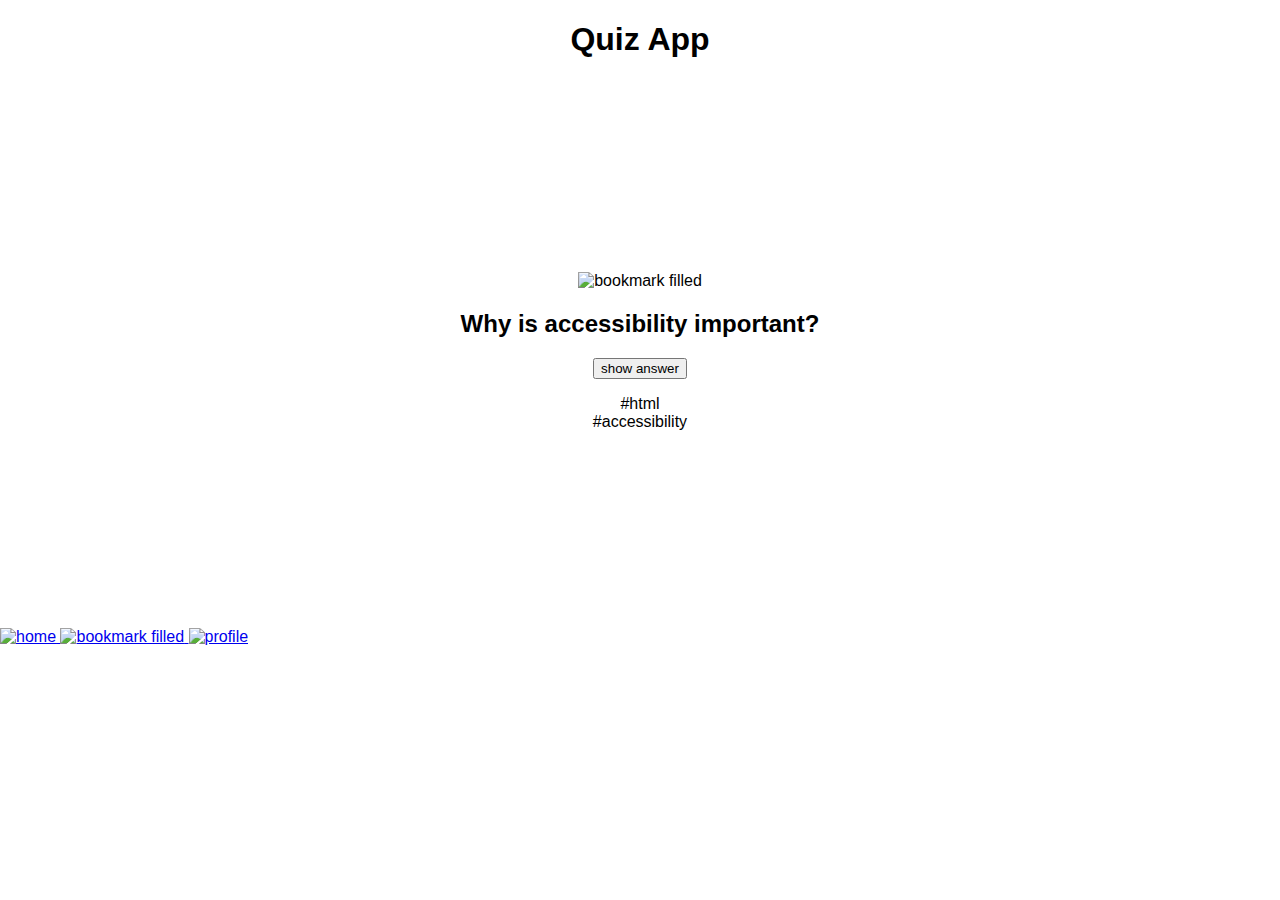
==== bookmark.html @ 5528de23 "first commit in this branch" ====
<!DOCTYPE html>
<html lang="en">
<head>
  <meta charset="UTF-8" />
  <meta http-equiv="X-UA-Compatible" content="IE=edge" />
  <meta name="viewport" content="width=device-width, initial-scale=1.0" />
  <title>Document</title>
  <link rel="stylesheet" href="./styles.css" />
</head>
<body>
  <header>
    <h1>Quiz App</h1>
  </header>
  <main>
    <section class="question-card">
      <img
        id="bookmarkButton"
        class="question-card__icon question-card__icon--active"
        src="./assets/bookmark_filled.png"
        alt="bookmark filled"
      />
      <h2 class="question-card__question">Why is accessibility important?</h2>
      <button class="question-card__button">show answer</button>
      <p class="question-card__answer"></p>
      <div class="question-card__tags">
        <div class="question-card__tag">#html</div>
        <div class="question-card__tag">#accessibility</div>
      </div>
    </section>
  </main>
  <footer class="footer">
    <a href="index.html" class="footer__link">
      <img class="footer__icon" src="./assets/home.png" alt="home" />
    </a>
    <a href="bookmark.html" class="footer__link footer__link--active">
      <img
        class="footer__icon"
        src="./assets/bookmark_filled.png"
        alt="bookmark filled"
      />
    </a>
    <a href="profile.html" class="footer__link">
      <img class="footer__icon" src="./assets/profile.png" alt="profile" />
    </a>
  </footer>

  <script>
    const bookmarkButton = document.getElementById('bookmarkButton');

    bookmarkButton.addEventListener('click', function() {
      bookmarkButton.classList.toggle('bookmarked');
    });
  </script>
</body>
</html>
---- styles.css ----
body {
  margin: 5vw;
  padding: 1vw;
  font-family: Arial, sans-serif;
}

header {
  text-align: center;
}

.app-title {
  font-size: 38px;
}

main {
  padding: 15vw;
  margin: 5px;
  text-align: center;
}

.show-answer-button {
  padding: 1vw;
}

.buttons {
  text-align: left;
}

.question-card1 {
  background-color: #f1f1f1;
  border-radius: 10px;
  padding: 20px;
  margin-bottom: 55px;
  position: relative;
}

.question-card2 {
  background-color: #f1f1f1;
  border-radius: 10px;
  padding: 20px;
  margin: 0%;
  position: relative;
}

.questions__bookmark{
  position: absolute;
  top: -12px;
  right: 10px;
  width: 30px;
}

.question {
  font-size: 22px;
}

.show-answer-button {
  margin-top: 10px;
}

.answer {
  display: none;
  margin-top: 10px;
}

.buttons {
  margin-top: 20px;
}

.grey-button {
  background-color: rgb(92, 89, 89);
  color: #020202;
  padding: 5px 5px;
  margin-right: 0px;
}

.fixed-footer {
  position: fixed;
  bottom: 0;
  left: 0;
  right: 0;
  background-color: #f1f1f1;
  padding: 30px;
  display: grid;
}

.fixed-footer nav {
  display: flex;
  justify-content: space-evenly;
}

.fixed-footer img {
  display: flex;
  width: 13vw;
  height: 13vw;
}

/* Profile Page */
body {
  font-family: Arial, sans-serif;
  margin: 0;
  padding: 0;
}

.profile-picture {
  width: 200px;
  height: 200px;
  border-radius: 50%;
  object-fit: cover;
}

.alternate-text {
  font-size: 16px;
  color: gray;
  object-position: 20vw;
  margin-left: 0vw;
}

.section-title {
  font-size: 20px;
  font-weight: bold;
  margin-top: 30px;
}

.section-content {
  margin-top: 10px;
}

.counter-widget {
  display: inline-block;
  margin-right: 20px;
}

.settings {
  margin-top: 30px;
}

.dark-mode {
  margin-top: 30px;
}

.switch {
  position: relative;
  display: inline-block;
  width: 40px;
  height: 20px;
}

.switch input {
  opacity: 0;
  width: 0;
  height: 0;
}

.slider {
  position: absolute;
  cursor: pointer;
  top: 0;
  left: 0;
  right: 0;
  bottom: 0;
  background-color: #ccc;
  -webkit-transition: .4s;
  transition: .4s;
}

.slider:before {
  position: absolute;
  content: "";
  height: 14px;
  width: 14px;
  left: 3px;
  bottom: 3px;
  background-color: white;
  -webkit-transition: .4s;
  transition: .4s;
}

input:checked + .slider {
  background-color: #2196F3;
}

input:focus + .slider {
  box-shadow: 0 0 1px #2196F3;
}

input:checked + .slider:before {
  -webkit-transform: translateX(20px);
  -ms-transform: translateX(20px);
  transform: translateX(20px);
}
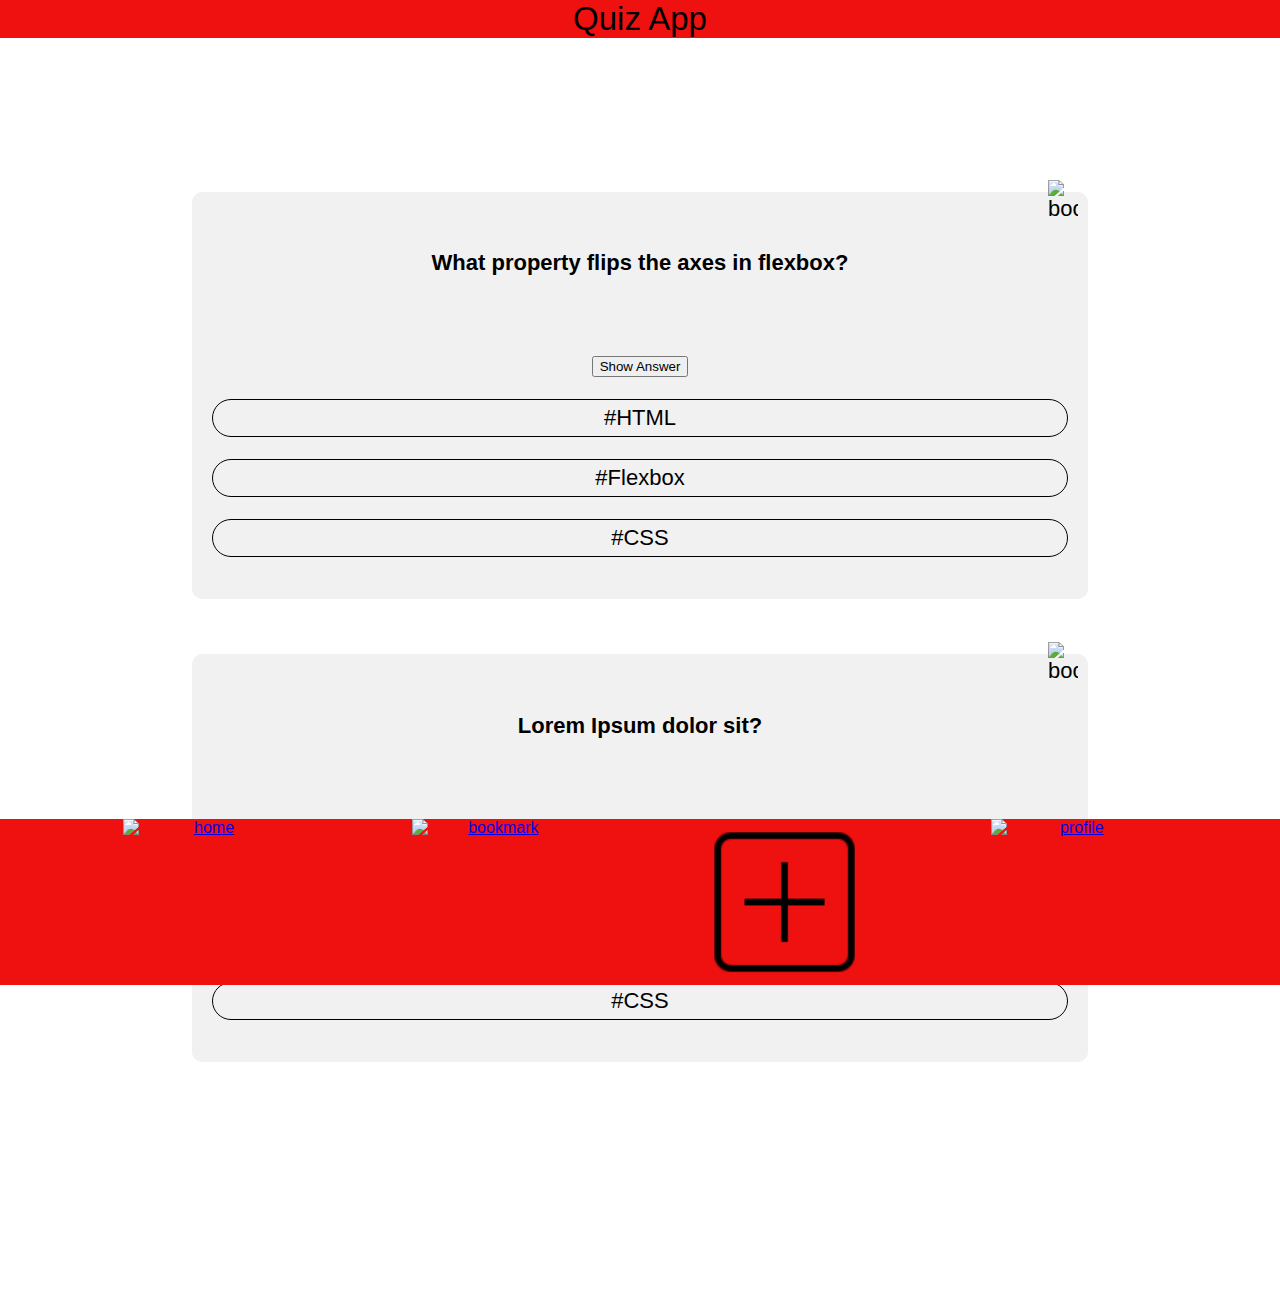
==== commit a607b48a: "quiz2finalver" ====
--- a/bookmark.html
+++ b/bookmark.html
@@ -1,55 +1,66 @@
 <!DOCTYPE html>
-<html lang="en">
+<html>
 <head>
-  <meta charset="UTF-8" />
-  <meta http-equiv="X-UA-Compatible" content="IE=edge" />
-  <meta name="viewport" content="width=device-width, initial-scale=1.0" />
-  <title>Document</title>
-  <link rel="stylesheet" href="./styles.css" />
-</head>
-<body>
+  <title>Quiz App</title>
+  <link rel="stylesheet" type="text/css" href="styles.css">
   <header>
-    <h1>Quiz App</h1>
+    <app-title class="app-title">Quiz App</app-title>
   </header>
   <main>
     <section class="question-card">
-      <img
-        id="bookmarkButton"
-        class="question-card__icon question-card__icon--active"
-        src="./assets/bookmark_filled.png"
-        alt="bookmark filled"
-      />
-      <h2 class="question-card__question">Why is accessibility important?</h2>
-      <button class="question-card__button">show answer</button>
-      <p class="question-card__answer"></p>
-      <div class="question-card__tags">
-        <div class="question-card__tag">#html</div>
-        <div class="question-card__tag">#accessibility</div>
-      </div>
-    </section>
+      <img class="questions-card__bookmark" src="./image/bookmark_filled.png" alt="bookmark">
+      <h2 class="question-card">What property flips the axes in flexbox?</h2>
+      <button class="show-answer-button">Show Answer</button>
+      <div class="question-card__tag-container">
+        <p class="question-card__tag-container-item">#HTML</p>
+        <p class="question-card__tag-container-item">#Flexbox</p>
+        <p class="question-card__tag-container-item">#CSS</p>
+    </div>
+  </section class=question-card>
+    <div class="question-card">
+      <img class="questions-card__bookmark" src="./image/bookmark_filled.png" alt="bookmark">
+      <h2 class="question-card">Lorem Ipsum dolor sit?</h2>
+      <button class="show-answer-button">Show Answer</button>
+      <div class="question-card__tag-container">
+        <p class="question-card__tag-container-item">#HTML</p>
+        <p class="question-card__tag-container-item">#Flexbox</p>
+        <p class="question-card__tag-container-item">#CSS</p>
+    </div>
+    </section class=question-card>
   </main>
-  <footer class="footer">
-    <a href="index.html" class="footer__link">
-      <img class="footer__icon" src="./assets/home.png" alt="home" />
-    </a>
-    <a href="bookmark.html" class="footer__link footer__link--active">
-      <img
-        class="footer__icon"
-        src="./assets/bookmark_filled.png"
-        alt="bookmark filled"
-      />
-    </a>
-    <a href="profile.html" class="footer__link">
-      <img class="footer__icon" src="./assets/profile.png" alt="profile" />
-    </a>
+
+  <footer class="fixed-footer">
+    <nav>
+      <a href="index.html"><img class="image" src="./image/home.png" alt="home"></a>
+      <a href="bookmark.html"><img class="image" src="./image/bookmark_filled.png" alt="bookmark"></a>
+      <a href="form.html"><img class="img" src="Image/add.png" alt="form"></a>
+      <a href="profile-page.html"><img class="img" src="./image/profile.png" alt="profile"></a>
+    </nav>
   </footer>
+</body>
+<script>
+  // Bookmark toggle
+  const bookmarkButton = document.getElementById('bookmark-button-1');
+  bookmarkButton.addEventListener('click', toggleBookmark);
 
-  <script>
-    const bookmarkButton = document.getElementById('bookmarkButton');
+  function toggleBookmark() {
+    bookmarkButton.classList.toggle('bookmarked');
+  }
 
-    bookmarkButton.addEventListener('click', function() {
-      bookmarkButton.classList.toggle('bookmarked');
-    });
-  </script>
-</body>
+  // Answer toggle
+  const answerButton = document.getElementById('answer-button-1');
+  const answer = document.querySelector('.question-card__answer');
+
+  answerButton.addEventListener('click', toggleAnswer);
+
+  function toggleAnswer() {
+    answerButton.classList.toggle('hidden');
+    if (answer.classList.contains('hidden')) {
+      answerButton.textContent = 'show answer';
+    } else {
+      answerButton.textContent = 'hide answer';
+    }
+  }
+</script>
 </html>
+</html>
--- a/styles.css
+++ b/styles.css
@@ -1,190 +1,6 @@
-body {
-  margin: 5vw;
-  padding: 1vw;
-  font-family: Arial, sans-serif;
-}
+@import "./css/global.css";
+@import "./css/components.css";
+@import "./css/pages-home.css";
+@import "./css/pages-profile.css";
+@import "./css/bookmark.css";
 
-header {
-  text-align: center;
-}
-
-.app-title {
-  font-size: 38px;
-}
-
-main {
-  padding: 15vw;
-  margin: 5px;
-  text-align: center;
-}
-
-.show-answer-button {
-  padding: 1vw;
-}
-
-.buttons {
-  text-align: left;
-}
-
-.question-card1 {
-  background-color: #f1f1f1;
-  border-radius: 10px;
-  padding: 20px;
-  margin-bottom: 55px;
-  position: relative;
-}
-
-.question-card2 {
-  background-color: #f1f1f1;
-  border-radius: 10px;
-  padding: 20px;
-  margin: 0%;
-  position: relative;
-}
-
-.questions__bookmark{
-  position: absolute;
-  top: -12px;
-  right: 10px;
-  width: 30px;
-}
-
-.question {
-  font-size: 22px;
-}
-
-.show-answer-button {
-  margin-top: 10px;
-}
-
-.answer {
-  display: none;
-  margin-top: 10px;
-}
-
-.buttons {
-  margin-top: 20px;
-}
-
-.grey-button {
-  background-color: rgb(92, 89, 89);
-  color: #020202;
-  padding: 5px 5px;
-  margin-right: 0px;
-}
-
-.fixed-footer {
-  position: fixed;
-  bottom: 0;
-  left: 0;
-  right: 0;
-  background-color: #f1f1f1;
-  padding: 30px;
-  display: grid;
-}
-
-.fixed-footer nav {
-  display: flex;
-  justify-content: space-evenly;
-}
-
-.fixed-footer img {
-  display: flex;
-  width: 13vw;
-  height: 13vw;
-}
-
-/* Profile Page */
-body {
-  font-family: Arial, sans-serif;
-  margin: 0;
-  padding: 0;
-}
-
-.profile-picture {
-  width: 200px;
-  height: 200px;
-  border-radius: 50%;
-  object-fit: cover;
-}
-
-.alternate-text {
-  font-size: 16px;
-  color: gray;
-  object-position: 20vw;
-  margin-left: 0vw;
-}
-
-.section-title {
-  font-size: 20px;
-  font-weight: bold;
-  margin-top: 30px;
-}
-
-.section-content {
-  margin-top: 10px;
-}
-
-.counter-widget {
-  display: inline-block;
-  margin-right: 20px;
-}
-
-.settings {
-  margin-top: 30px;
-}
-
-.dark-mode {
-  margin-top: 30px;
-}
-
-.switch {
-  position: relative;
-  display: inline-block;
-  width: 40px;
-  height: 20px;
-}
-
-.switch input {
-  opacity: 0;
-  width: 0;
-  height: 0;
-}
-
-.slider {
-  position: absolute;
-  cursor: pointer;
-  top: 0;
-  left: 0;
-  right: 0;
-  bottom: 0;
-  background-color: #ccc;
-  -webkit-transition: .4s;
-  transition: .4s;
-}
-
-.slider:before {
-  position: absolute;
-  content: "";
-  height: 14px;
-  width: 14px;
-  left: 3px;
-  bottom: 3px;
-  background-color: white;
-  -webkit-transition: .4s;
-  transition: .4s;
-}
-
-input:checked + .slider {
-  background-color: #2196F3;
-}
-
-input:focus + .slider {
-  box-shadow: 0 0 1px #2196F3;
-}
-
-input:checked + .slider:before {
-  -webkit-transform: translateX(20px);
-  -ms-transform: translateX(20px);
-  transform: translateX(20px);
-}
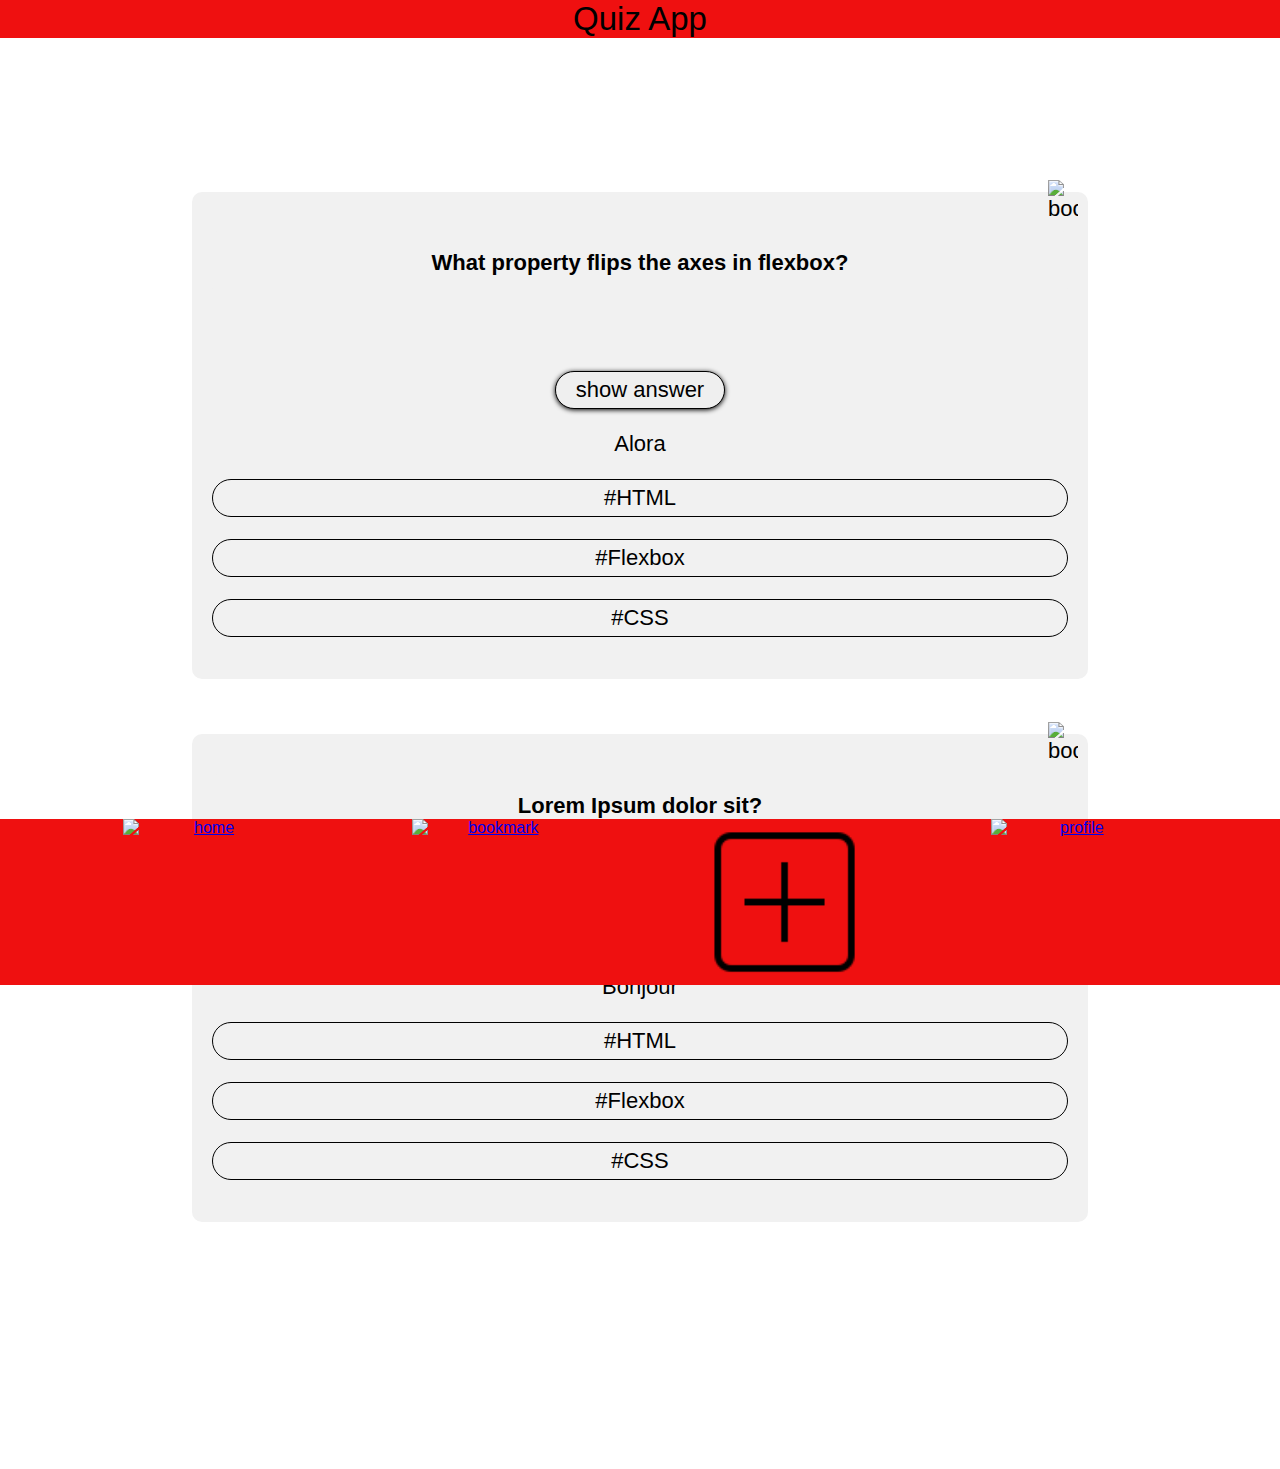
==== commit d76f362c: "finalversion" ====
--- a/bookmark.html
+++ b/bookmark.html
@@ -10,7 +10,8 @@
     <section class="question-card">
       <img class="questions-card__bookmark" src="./image/bookmark_filled.png" alt="bookmark">
       <h2 class="question-card">What property flips the axes in flexbox?</h2>
-      <button class="show-answer-button">Show Answer</button>
+      <button id="answer-button-1" class="question-card__button">show answer</button>
+        <p class="question-card__answer">Alora</p>
       <div class="question-card__tag-container">
         <p class="question-card__tag-container-item">#HTML</p>
         <p class="question-card__tag-container-item">#Flexbox</p>
@@ -20,7 +21,8 @@
     <div class="question-card">
       <img class="questions-card__bookmark" src="./image/bookmark_filled.png" alt="bookmark">
       <h2 class="question-card">Lorem Ipsum dolor sit?</h2>
-      <button class="show-answer-button">Show Answer</button>
+      <button class="question-card__button">show answer</button>
+        <p class="question-card__answer">Bonjour</p>
       <div class="question-card__tag-container">
         <p class="question-card__tag-container-item">#HTML</p>
         <p class="question-card__tag-container-item">#Flexbox</p>
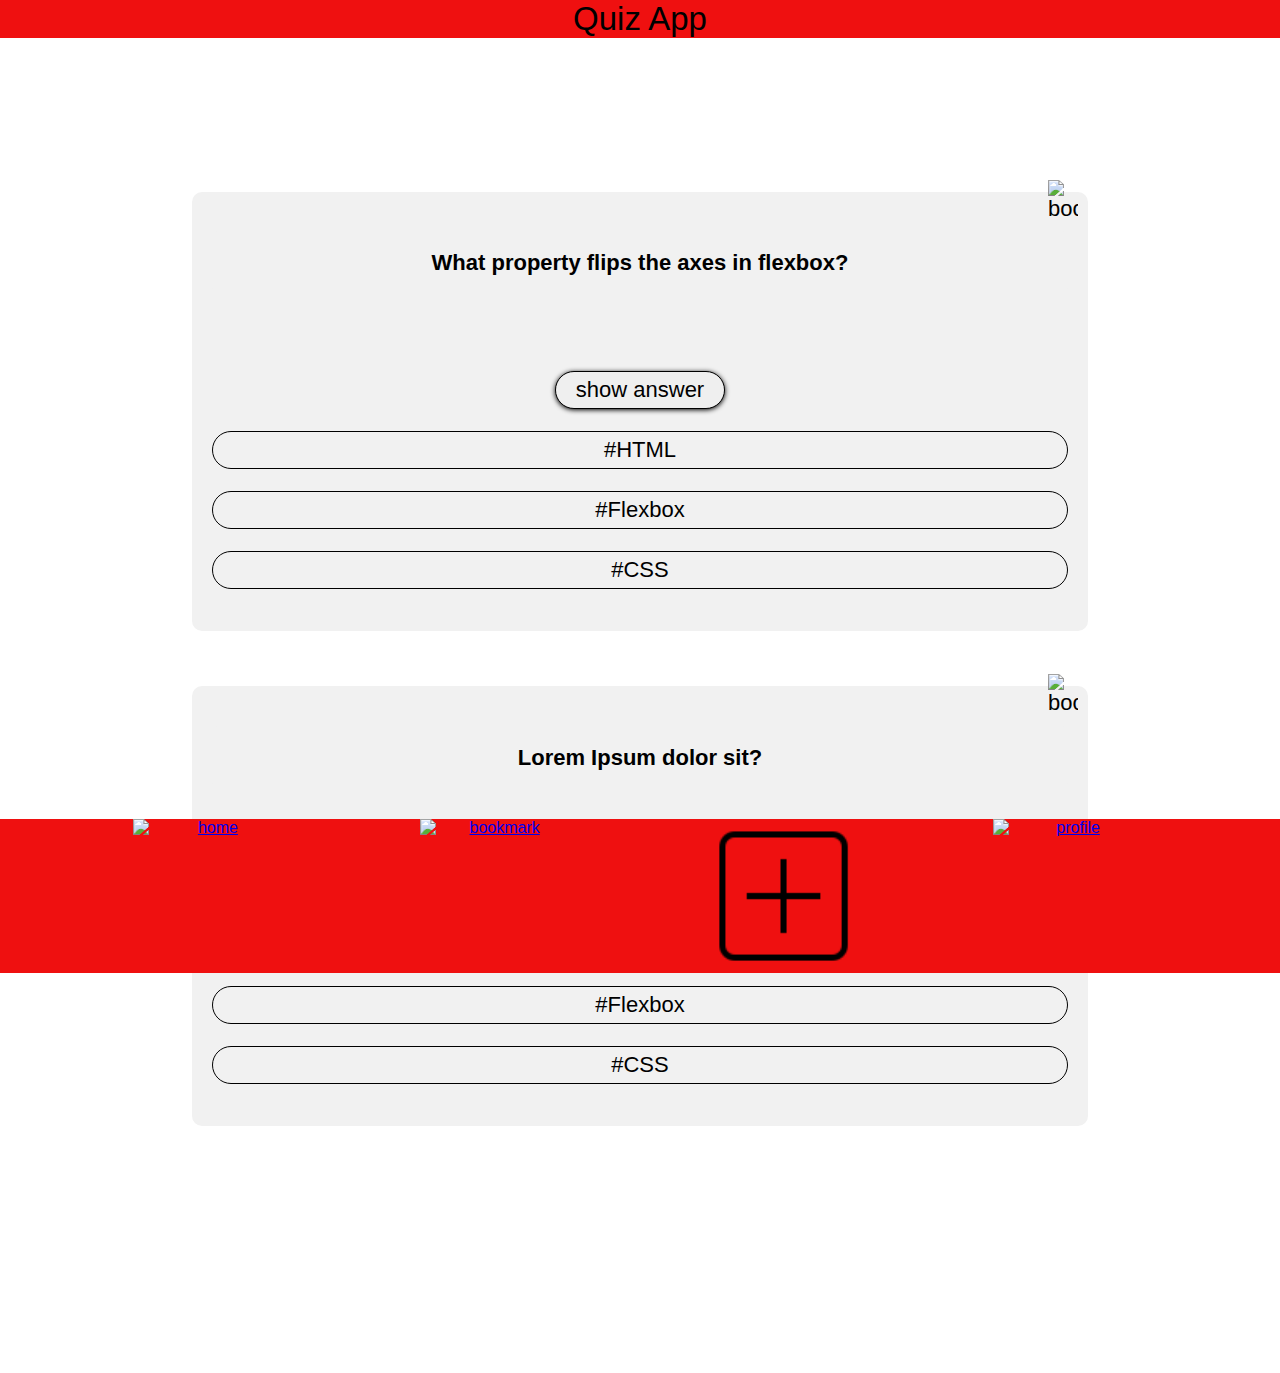
==== commit 3fbdc65f: "finalversion" ====
--- a/bookmark.html
+++ b/bookmark.html
@@ -10,8 +10,7 @@
     <section class="question-card">
       <img class="questions-card__bookmark" src="./image/bookmark_filled.png" alt="bookmark">
       <h2 class="question-card">What property flips the axes in flexbox?</h2>
-      <button id="answer-button-1" class="question-card__button">show answer</button>
-        <p class="question-card__answer">Alora</p>
+      <button id="answer-button" class="question-card__button" data-js="answer-button">show answer</button>
       <div class="question-card__tag-container">
         <p class="question-card__tag-container-item">#HTML</p>
         <p class="question-card__tag-container-item">#Flexbox</p>
@@ -21,8 +20,7 @@
     <div class="question-card">
       <img class="questions-card__bookmark" src="./image/bookmark_filled.png" alt="bookmark">
       <h2 class="question-card">Lorem Ipsum dolor sit?</h2>
-      <button class="question-card__button">show answer</button>
-        <p class="question-card__answer">Bonjour</p>
+      <button class="question-card__button" data-js="answer-button" >show answer</button>
       <div class="question-card__tag-container">
         <p class="question-card__tag-container-item">#HTML</p>
         <p class="question-card__tag-container-item">#Flexbox</p>
--- a/styles.css
+++ b/styles.css
@@ -1,6 +1,6 @@
-@import "./css/global.css";
-@import "./css/components.css";
-@import "./css/pages-home.css";
-@import "./css/pages-profile.css";
-@import "./css/bookmark.css";
-
+@import "/css/global.css";
+@import "/css/component.css";
+@import "/css/pages-home.css";
+@import "/css/pages-profile.css";
+@import "/css/bookmark.css";
+@import "/css/form.css";